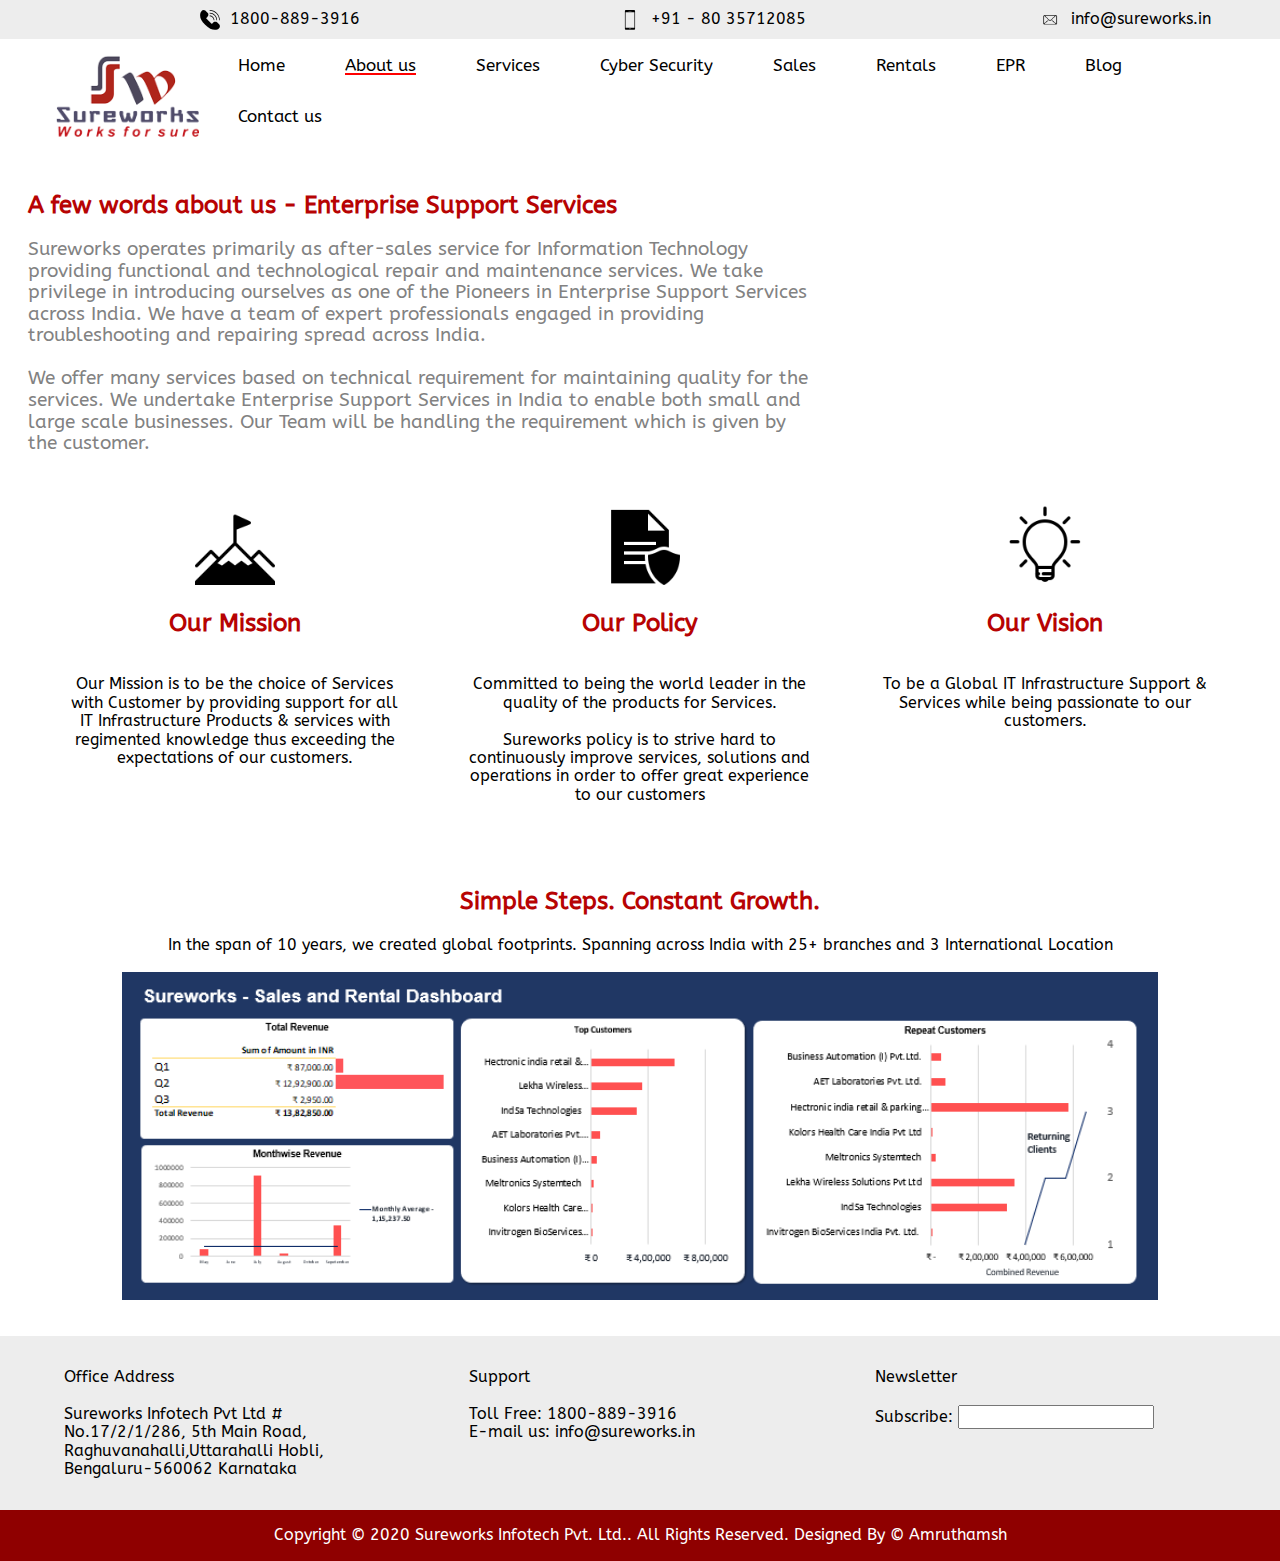
==== about.html @ a988114f "about and contact-us" ====
<!DOCTYPE html>
<html lang="en">
<head>
    <meta charset="UTF-8">
    <meta name="viewport" content="width=device-width, initial-scale=1.0">
    <link rel="stylesheet" href="normalize.css">
    <link rel="stylesheet" href="styles.css">
    <link rel="stylesheet" href="https://cdnjs.cloudflare.com/ajax/libs/font-awesome/4.7.0/css/font-awesome.min.css">
    <link rel="preconnect" href="https://fonts.googleapis.com">
    <link href="https://fonts.googleapis.com/css2?family=ABeeZee&display=swap" rel="stylesheet">
    <title>Sureworks Infotech</title>
</head>
<body>
    <header>
        <div class="contact-info">
	    <img src="icons/phone.svg">
            <a href="">1800-889-3916</a>
            <img src="icons/mobile.svg">
            <a href="">+91 - 80 35712085</a>
            <img src="icons/mail.png">
            <a href="">info@sureworks.in</a>
        </div>
    </header>
        
<div class="navbar-top" id="myTopnav">
<img src="images/logo.svg" alt="logo" class="elem logo">
<a href="index.html" class="elem">Home</a>
<a href="#About" class="elem active">About us</a>
<a href="#contact" class="elem">Services</a>
<a href="#about" class="elem">Cyber Security</a>
<a href="#about" class="elem">Sales</a>
<a href="#about" class="elem">Rentals</a>
<a href="#about" class="elem">EPR</a>
<a href="#about" class="elem">Blog</a>
<a href="contact-us.html" class="elem">Contact us</a>
<a href="javascript:void(0);" class="icon" onclick="myFunction()">
                <i class="fa fa-bars"></i></a>

    </div> 
<br>
<br>
<div class="content">
<h2>A few words about us - Enterprise Support Services</h2>
<h3>Sureworks operates primarily as after-sales service for Information Technology providing functional and technological repair and maintenance services. We take privilege in introducing ourselves as one of the Pioneers in Enterprise Support Services across India. We have a team of expert professionals engaged in providing troubleshooting and repairing spread across India.
<br><br>
We offer many services based on technical requirement for maintaining quality for the services. We undertake Enterprise Support Services in India to enable both small and large scale businesses. Our Team will be handling the requirement which is given by the customer.</h3>
</div>

<div class="grid-container">
    <div class="columns">
        <img src="icons/our-mission.png">
        <h2>Our Mission</h2>
        <br>
        Our Mission is to be the choice of  Services with Customer by providing  support for all IT Infrastructure Products & services with regimented knowledge thus exceeding the expectations of our customers.
    </div>
    <div class="columns">
	<img src="icons/policy.png">
        <h2>Our Policy</h2>
        <br>
        Committed to being the world leader in the quality of the products for  Services.<br><br>Sureworks policy is to strive hard to continuously improve services, solutions and operations in order to offer great experience  to our customers
    </div>
    <div class="columns">
	<img src="icons/vision-lightbulb.png">
        <h2>Our Vision</h2>
        <br>
        To be a Global IT Infrastructure Support & Services while being passionate to our customers.
    </div>
</div>

<div class="grid-container">
<div class="columns">
<h2>Simple Steps. Constant Growth.</h2>
In the span of 10 years, we created global footprints. Spanning across India with 25+ branches and 3 International Location 
<br><br>
<img src="images/dashboard.png" style="width:90%; height:auto;">
</div>
</div>

<div class="grid-container footer-grid">

    <div class="columns">
        Office Address
        <br><br>
        Sureworks Infotech Pvt Ltd
        # No.17/2/1/286, 5th Main Road,
        Raghuvanahalli,Uttarahalli Hobli,
        Bengaluru-560062
        Karnataka
    </div>

    <div class="columns">
        Support
        <br><br>
        Toll Free: 1800-889-3916
        <br>
        E-mail us: info@sureworks.in
    </div>

    <div class="columns">
        Newsletter
        <br><br>
        <form>
        <label for="user-email">Subscribe:</label>
        <input type="text" id="user-email" name="user-email">
        </form>
    </div>
    
</div>

<footer>Copyright © 2020 Sureworks Infotech Pvt. Ltd.. All Rights Reserved. Designed By © Amruthamsh</footer>

<script src="script.js"></script>
</body>
</html>
---- styles.css ----
body{
    margin: 0 auto;
    /*font-family: 'Catamaran', sans-serif;
    font-family: 'Poiret One', sans-serif;  */
    font-family: 'ABeeZee', sans-serif;
    text-decoration: none;
}

.contact-info{
    background-color:#EDEDED;
    display: grid;
    grid-template-columns: repeat(6,1fr);
    padding:0.6em;
    text-align:left;
}

.contact-info img{
    width: 20px;
    margin-left: auto;
}


.contact-info a{
    text-decoration: none;
    color: black;
    padding-left: 5%;
}

.navbar-top {
    height: 6em;
}

.navbar-top img{
    padding-left: 3em;
}

.navbar-top .elem{
padding-top: 1em;
  float: left;
  display: block;
  
}

.navbar-top a{
    text-decoration: none;
    color: black;
  text-align: center;
  padding: 14px 30px;
  text-decoration: none;
  font-size: 17px;
  text-align: center; 
}

@media only screen and (min-width: 1315px) {
.navbar-top a{
    margin-top:1.8em;
}
}

.navbar-top a:hover {
  background-color: #ddd;
  text-decoration: underline;
text-underline-offset: 2px;
}

.navbar-top a.active {
  text-decoration: underline red 2px;
text-underline-offset: 2px;
}

.navbar-top .icon {
  display: none;
}


.main-content{
    display: flex;
    flex-direction: row;
    justify-content: center;
    align-items: center;

    margin: .5em .5em;
    padding: 0 20px;
}

h2{
    color: #B70303;

}

h3{
    color: rgb(130, 130, 130);
    font-weight: normal;
}

.main-content img{
    width: 40%;
    height: auto;
}


@media only screen and (max-width: 800px) {
  .main-content{
      flex-direction: column;
      justify-content: center;
      align-items: center;
  }
  .main-content img{
    width: 70%;
    height: auto;
  }
}

.content{
  margin: .5em .5em;
      padding: 0 20px;
}


@media only screen and (min-width: 1000px) {
  .content{
      margin-right: 35%;
  }
}

.grid-container{
   display: grid;
grid-auto-flow: column;
   grid-auto-columns: 1fr;
gap:4em;
    padding: 2em 4em;
justify-items:stretch;
text-align: center;
}

.grid-container img{
   height:80px;
}

.footer-grid{ 
   background-color: #EDEDED;
text-align:left;
}

footer{
color: rgb(255, 255, 255);
    text-align:center;
padding: 1em;
background-color:#8f0000;;
}


/* When the screen is less than 600 pixels wide, hide all links, except for the first one ("Home"). Show the link that contains should open and close the topnav (.icon) */
@media screen and (max-width: 780px) {
  .navbar-top a:not(:first-child) {display: none;}
  .navbar-top a.icon {
    float: right;
    display: block;
  }
}

/* The "responsive" class is added to the topnav with JavaScript when the user clicks on the icon. This class makes the topnav look good on small screens (display the links vertically instead of horizontally) */
@media screen and (max-width: 780px) {
  .navbar-top.responsive {position: relative;}
  .navbar-top.responsive a.icon {
    position: absolute;
    right: 0;
    top: 0;
  }
  .navbar-top.responsive a{
    float: none;
    display: block;
    text-align: right;
background-color:#ddd;
  }

  .navbar-top.responsive a.elem{
    margin-right: 4.4em;
    width:115px;
    margin-left:auto;
  }

  .navbar-top.responsive a:hover {
     background-color: white;
   }

  .grid-container{
    display: grid;
  grid-auto-flow: row;
    grid-auto-rows: 1fr;
  gap:2em;
  }
}
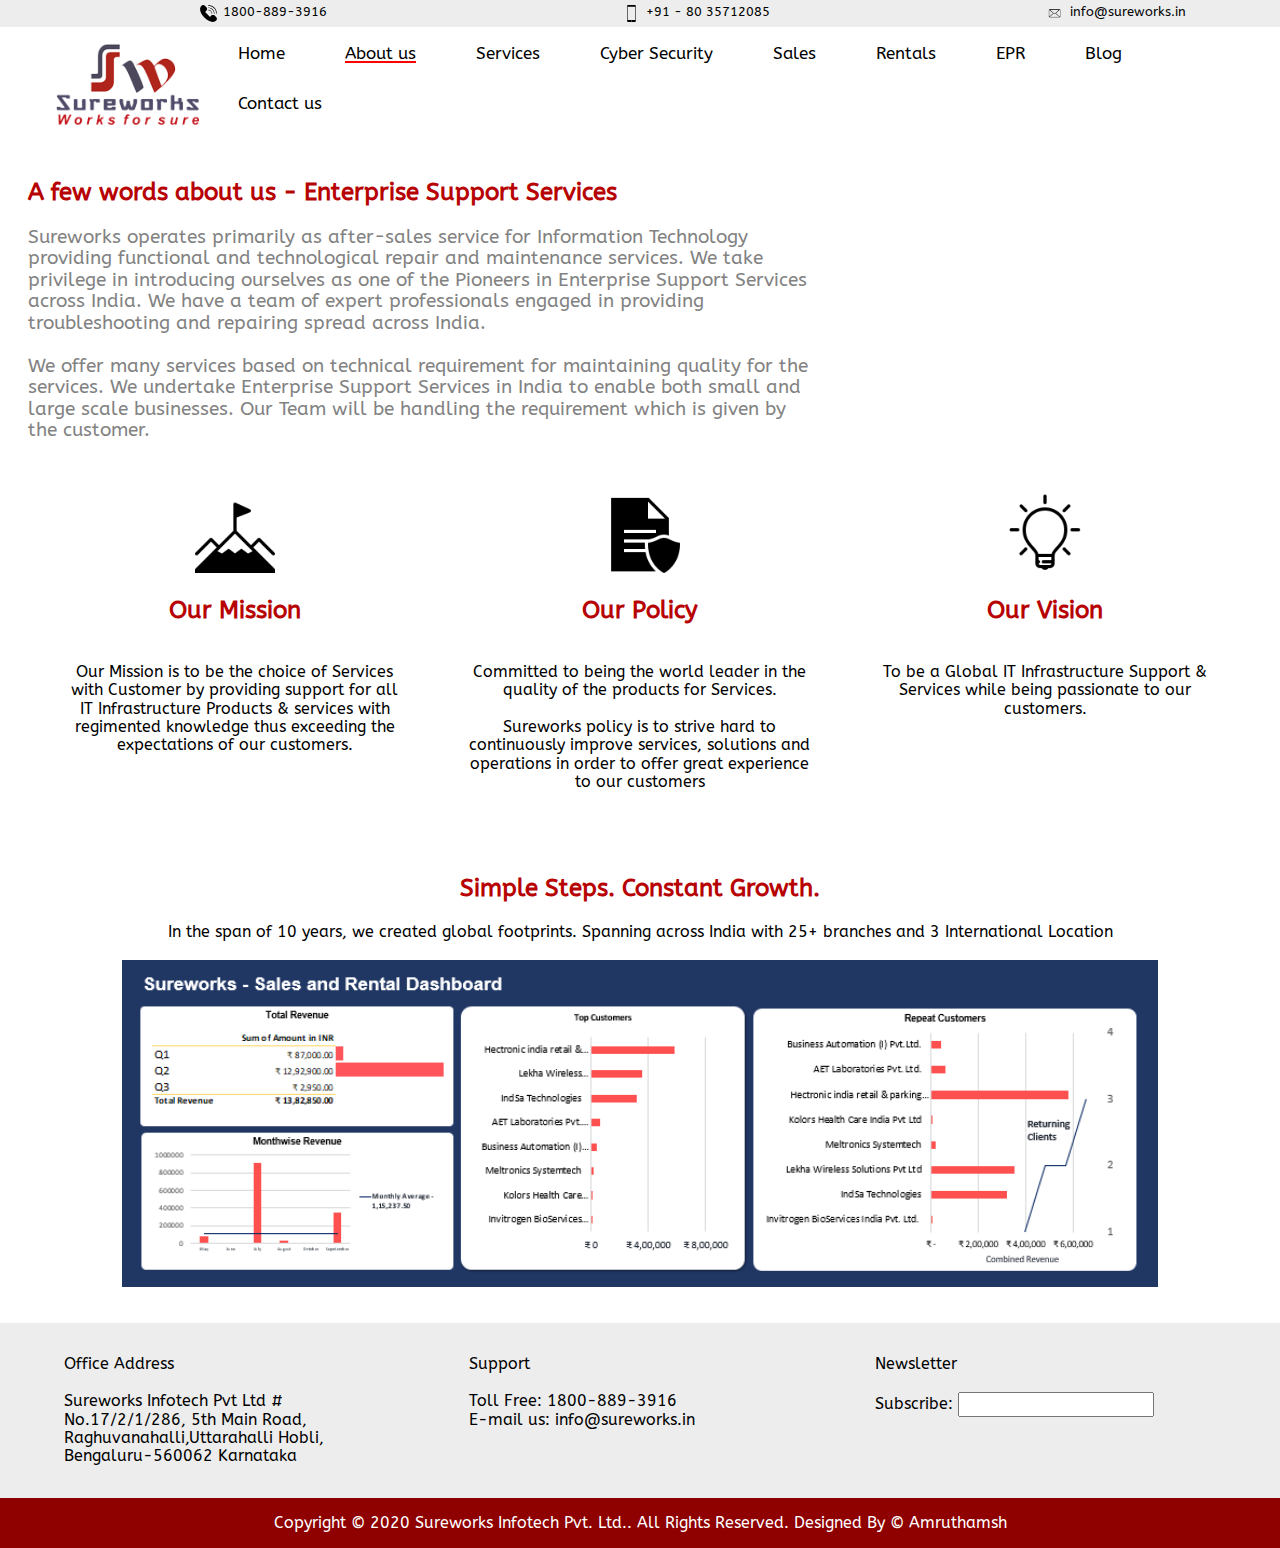
==== commit bb183f0c: "contact us form" ====
--- a/about.html
+++ b/about.html
@@ -37,6 +37,7 @@
                 <i class="fa fa-bars"></i></a>
 
     </div> 
+
 <br>
 <br>
 <div class="content">
--- a/styles.css
+++ b/styles.css
@@ -10,12 +10,12 @@
     background-color:#EDEDED;
     display: grid;
     grid-template-columns: repeat(6,1fr);
-    padding:0.6em;
+    padding:0.3em;
     text-align:left;
 }
 
 .contact-info img{
-    width: 20px;
+    width: 17px;
     margin-left: auto;
 }
 
@@ -23,7 +23,9 @@
 .contact-info a{
     text-decoration: none;
     color: black;
-    padding-left: 5%;
+    padding-left: 3%;
+font-size: small;
+text-wrap: nowrap;
 }
 
 .navbar-top {
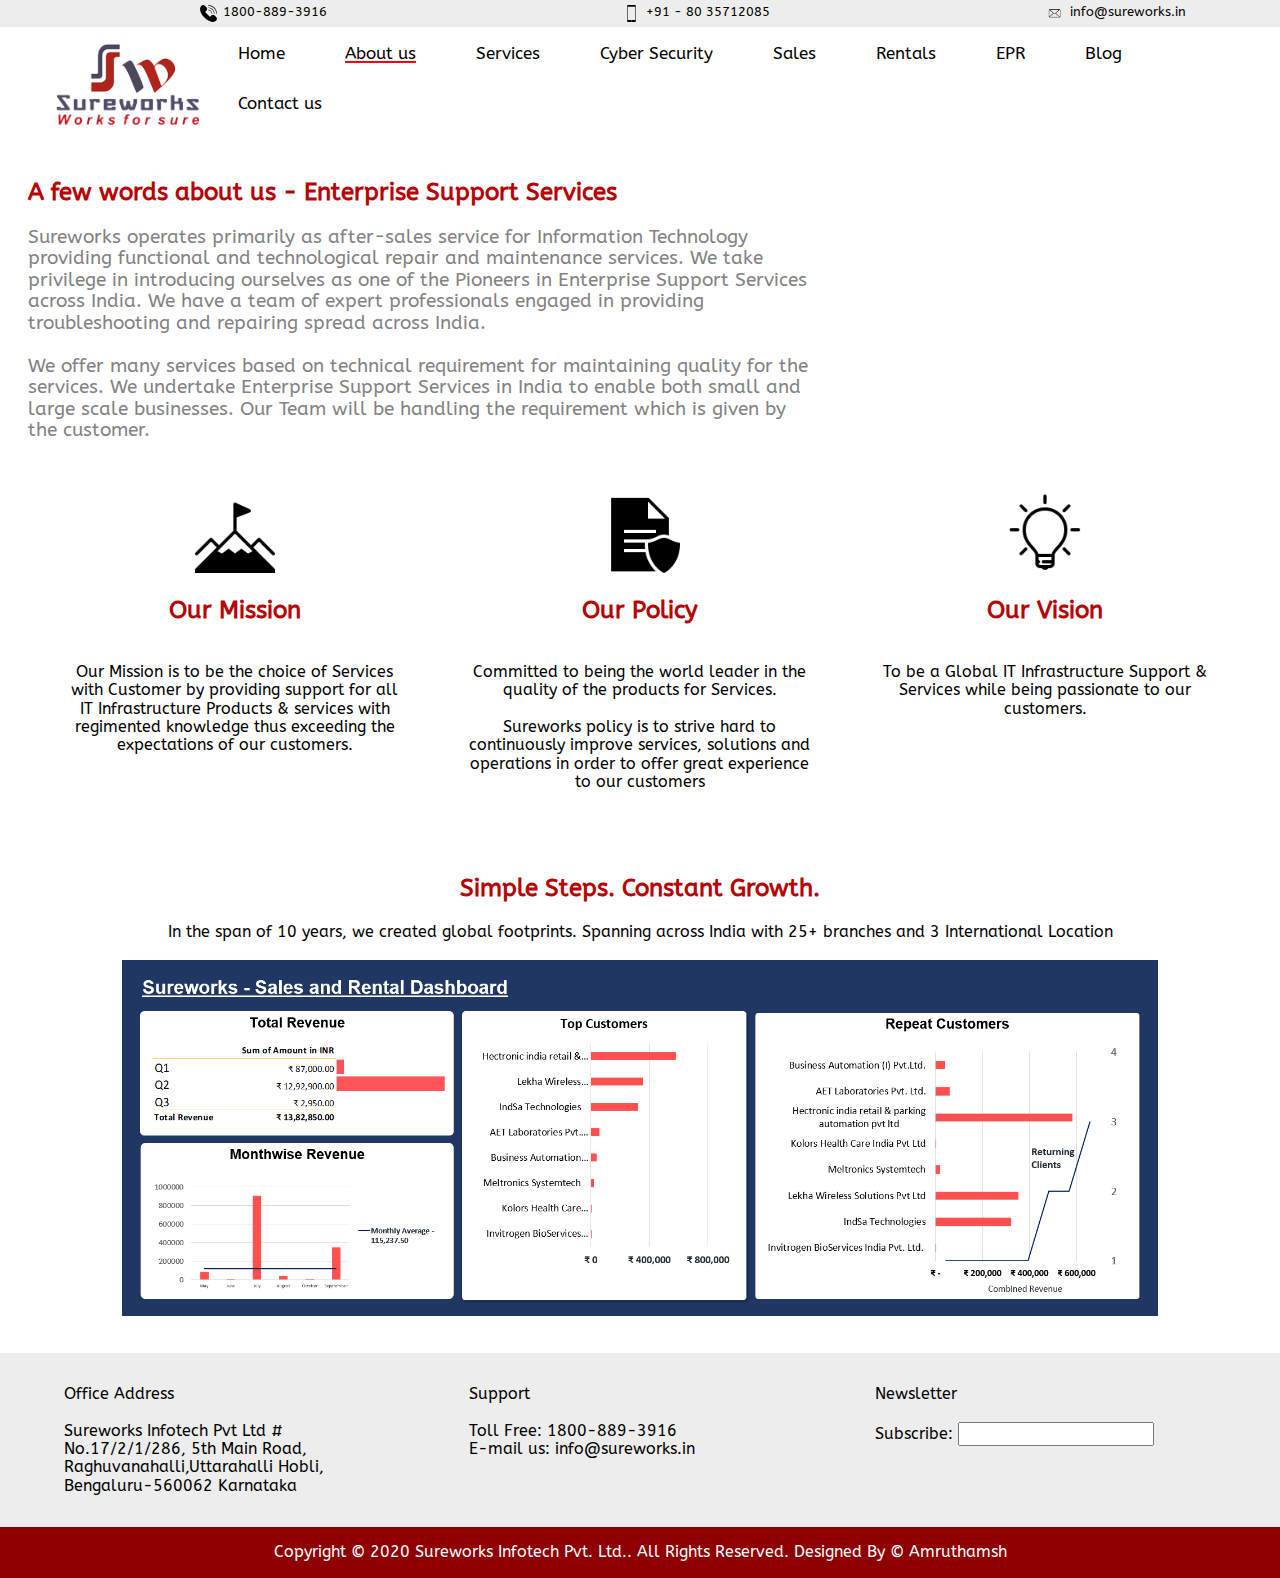
==== commit 3934bee8: "small fixes" ====
--- a/about.html
+++ b/about.html
@@ -73,7 +73,7 @@
 <h2>Simple Steps. Constant Growth.</h2>
 In the span of 10 years, we created global footprints. Spanning across India with 25+ branches and 3 International Location 
 <br><br>
-<img src="images/dashboard.png" style="width:90%; height:auto;">
+<img src="images/dashboard-high-res.png" style="width:90%; height:auto;">
 </div>
 </div>
 
--- a/styles.css
+++ b/styles.css
@@ -189,7 +189,7 @@
   .grid-container{
     display: grid;
   grid-auto-flow: row;
-    grid-auto-rows: 1fr;
+    grid-auto-rows: auto;
   gap:2em;
   }
 }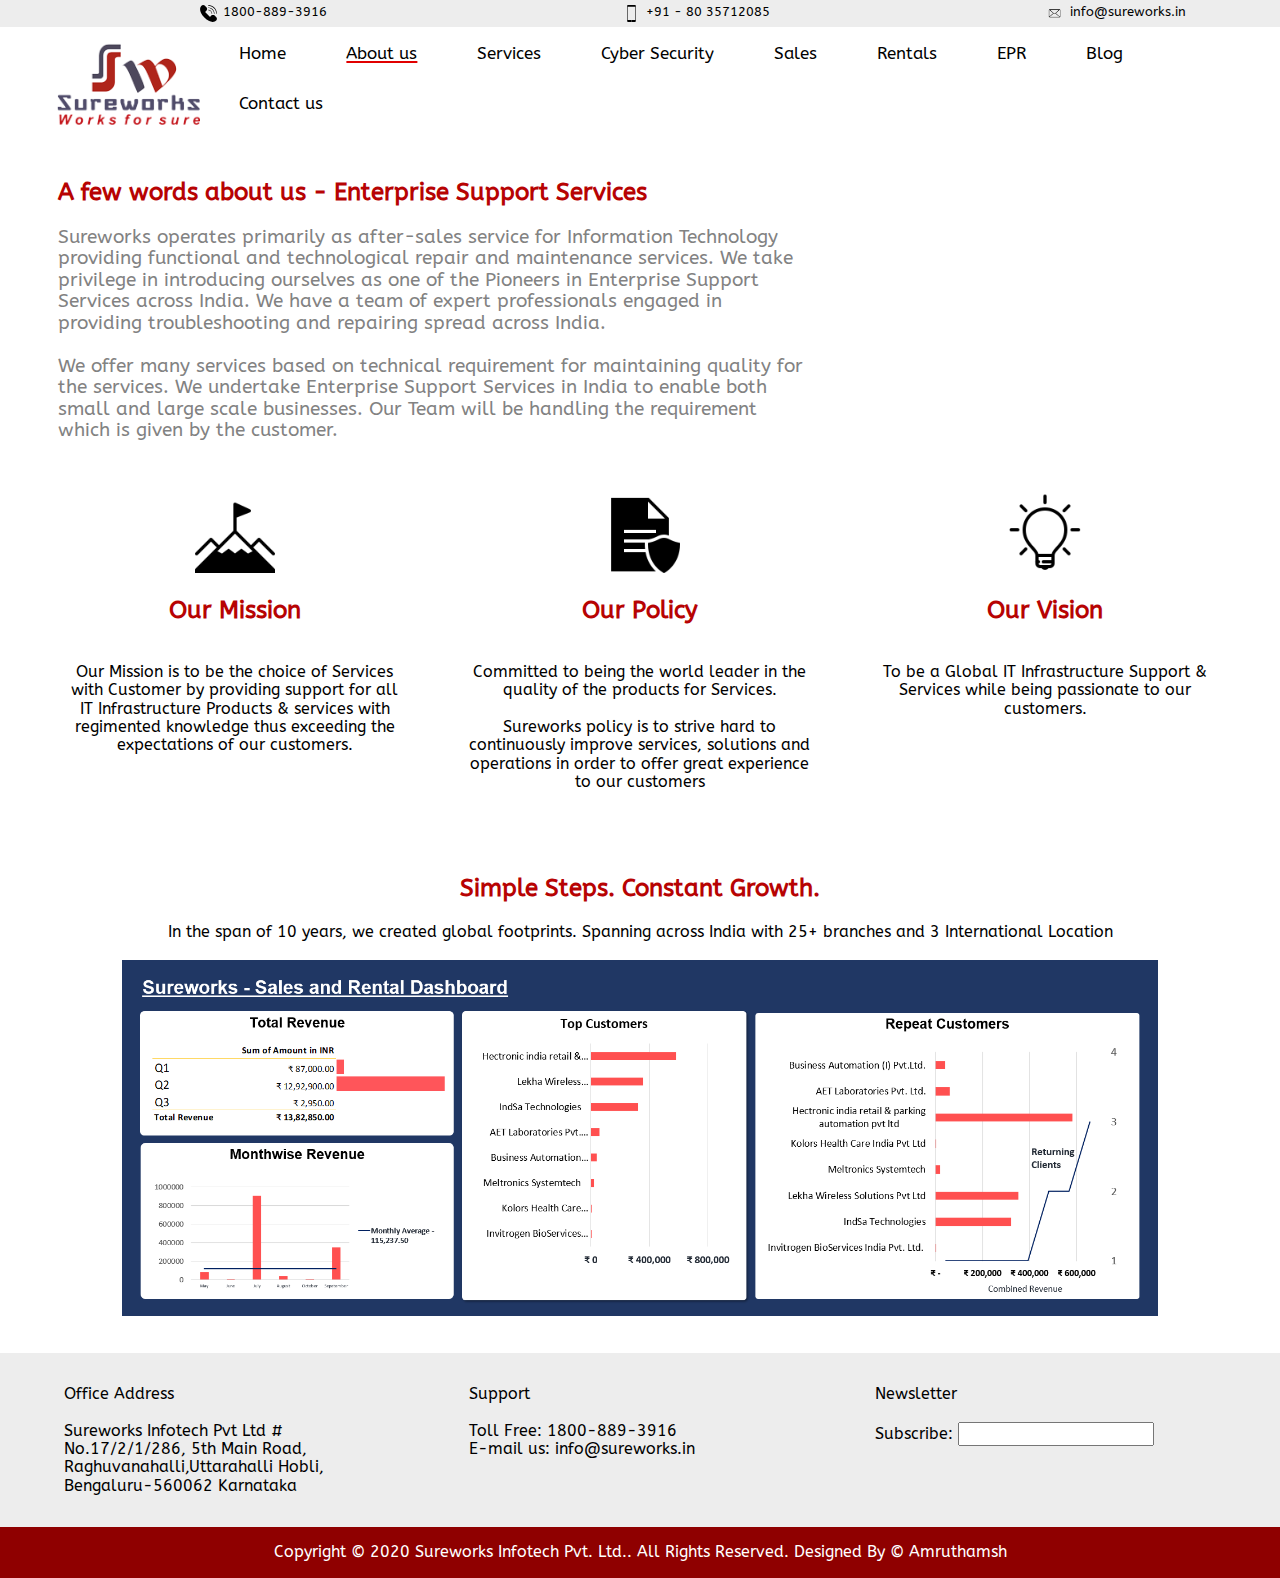
==== commit 6f0915b8: "common header and logo alignment" ====
--- a/about.html
+++ b/about.html
@@ -11,16 +11,7 @@
     <title>Sureworks Infotech</title>
 </head>
 <body>
-    <header>
-        <div class="contact-info">
-	    <img src="icons/phone.svg">
-            <a href="">1800-889-3916</a>
-            <img src="icons/mobile.svg">
-            <a href="">+91 - 80 35712085</a>
-            <img src="icons/mail.png">
-            <a href="">info@sureworks.in</a>
-        </div>
-    </header>
+    <header><script src="contact-header.js"></script></header>
         
 <div class="navbar-top" id="myTopnav">
 <img src="images/logo.svg" alt="logo" class="elem logo">
@@ -36,7 +27,7 @@
 <a href="javascript:void(0);" class="icon" onclick="myFunction()">
                 <i class="fa fa-bars"></i></a>
 
-    </div> 
+</div> 
 
 <br>
 <br>
--- a/styles.css
+++ b/styles.css
@@ -30,10 +30,11 @@
 
 .navbar-top {
     height: 6em;
+    padding-left: 3vw;
 }
 
 .navbar-top img{
-    padding-left: 3em;
+    padding-left: 11px;
 }
 
 .navbar-top .elem{
@@ -66,7 +67,7 @@
 }
 
 .navbar-top a.active {
-  text-decoration: underline red 2px;
+  text-decoration: underline #e10000 2px;
 text-underline-offset: 2px;
 }
 
@@ -81,7 +82,7 @@
     justify-content: center;
     align-items: center;
 
-    margin: .5em .5em;
+    margin: .5em 3vw;
     padding: 0 20px;
 }
 
@@ -114,7 +115,7 @@
 }
 
 .content{
-  margin: .5em .5em;
+  margin: .5em 3vw;
       padding: 0 20px;
 }
 
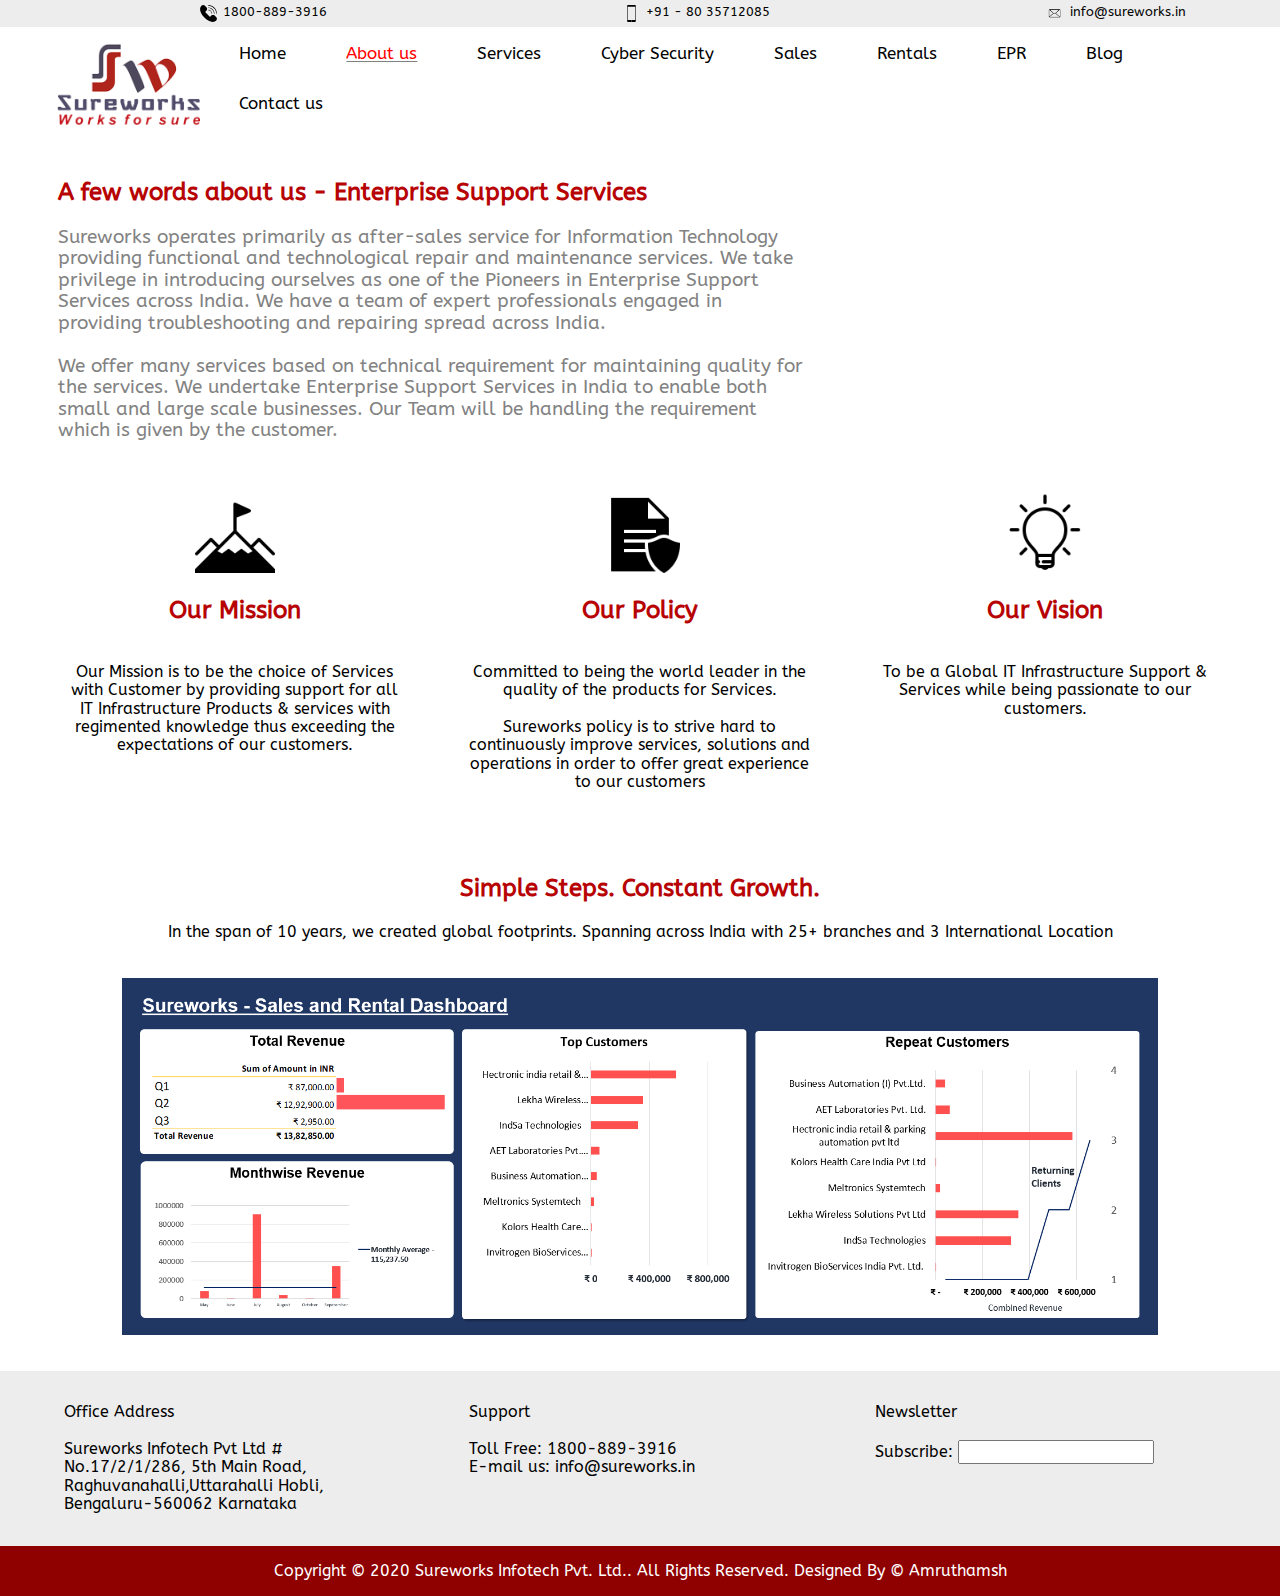
==== commit d256fe48: "formatting changes" ====
--- a/about.html
+++ b/about.html
@@ -1,106 +1,129 @@
 <!DOCTYPE html>
 <html lang="en">
-<head>
-    <meta charset="UTF-8">
-    <meta name="viewport" content="width=device-width, initial-scale=1.0">
-    <link rel="stylesheet" href="normalize.css">
-    <link rel="stylesheet" href="styles.css">
-    <link rel="stylesheet" href="https://cdnjs.cloudflare.com/ajax/libs/font-awesome/4.7.0/css/font-awesome.min.css">
-    <link rel="preconnect" href="https://fonts.googleapis.com">
-    <link href="https://fonts.googleapis.com/css2?family=ABeeZee&display=swap" rel="stylesheet">
+  <head>
+    <meta charset="UTF-8" />
+    <meta name="viewport" content="width=device-width, initial-scale=1.0" />
+    <link rel="stylesheet" href="normalize.css" />
+    <link rel="stylesheet" href="styles.css" />
+    <link
+      rel="stylesheet"
+      href="https://cdnjs.cloudflare.com/ajax/libs/font-awesome/4.7.0/css/font-awesome.min.css"
+    />
+    <link rel="preconnect" href="https://fonts.googleapis.com" />
+    <link
+      href="https://fonts.googleapis.com/css2?family=ABeeZee&display=swap"
+      rel="stylesheet"
+    />
     <title>Sureworks Infotech</title>
-</head>
-<body>
+  </head>
+  <body>
     <header><script src="contact-header.js"></script></header>
-        
-<div class="navbar-top" id="myTopnav">
-<img src="images/logo.svg" alt="logo" class="elem logo">
-<a href="index.html" class="elem">Home</a>
-<a href="#About" class="elem active">About us</a>
-<a href="#contact" class="elem">Services</a>
-<a href="#about" class="elem">Cyber Security</a>
-<a href="#about" class="elem">Sales</a>
-<a href="#about" class="elem">Rentals</a>
-<a href="#about" class="elem">EPR</a>
-<a href="#about" class="elem">Blog</a>
-<a href="contact-us.html" class="elem">Contact us</a>
-<a href="javascript:void(0);" class="icon" onclick="myFunction()">
-                <i class="fa fa-bars"></i></a>
 
-</div> 
-
-<br>
-<br>
-<div class="content">
-<h2>A few words about us - Enterprise Support Services</h2>
-<h3>Sureworks operates primarily as after-sales service for Information Technology providing functional and technological repair and maintenance services. We take privilege in introducing ourselves as one of the Pioneers in Enterprise Support Services across India. We have a team of expert professionals engaged in providing troubleshooting and repairing spread across India.
-<br><br>
-We offer many services based on technical requirement for maintaining quality for the services. We undertake Enterprise Support Services in India to enable both small and large scale businesses. Our Team will be handling the requirement which is given by the customer.</h3>
-</div>
-
-<div class="grid-container">
-    <div class="columns">
-        <img src="icons/our-mission.png">
-        <h2>Our Mission</h2>
-        <br>
-        Our Mission is to be the choice of  Services with Customer by providing  support for all IT Infrastructure Products & services with regimented knowledge thus exceeding the expectations of our customers.
-    </div>
-    <div class="columns">
-	<img src="icons/policy.png">
-        <h2>Our Policy</h2>
-        <br>
-        Committed to being the world leader in the quality of the products for  Services.<br><br>Sureworks policy is to strive hard to continuously improve services, solutions and operations in order to offer great experience  to our customers
-    </div>
-    <div class="columns">
-	<img src="icons/vision-lightbulb.png">
-        <h2>Our Vision</h2>
-        <br>
-        To be a Global IT Infrastructure Support & Services while being passionate to our customers.
-    </div>
-</div>
-
-<div class="grid-container">
-<div class="columns">
-<h2>Simple Steps. Constant Growth.</h2>
-In the span of 10 years, we created global footprints. Spanning across India with 25+ branches and 3 International Location 
-<br><br>
-<img src="images/dashboard-high-res.png" style="width:90%; height:auto;">
-</div>
-</div>
-
-<div class="grid-container footer-grid">
-
-    <div class="columns">
-        Office Address
-        <br><br>
-        Sureworks Infotech Pvt Ltd
-        # No.17/2/1/286, 5th Main Road,
-        Raghuvanahalli,Uttarahalli Hobli,
-        Bengaluru-560062
-        Karnataka
+    <div class="navbar-top" id="myTopnav">
+      <img src="images/logo.svg" alt="logo" class="elem logo" />
+      <a href="index.html" class="elem">Home</a>
+      <a href="#About" class="elem active">About us</a>
+      <a href="#contact" class="elem">Services</a>
+      <a href="#about" class="elem">Cyber Security</a>
+      <a href="#about" class="elem">Sales</a>
+      <a href="#about" class="elem">Rentals</a>
+      <a href="#about" class="elem">EPR</a>
+      <a href="#about" class="elem">Blog</a>
+      <a href="contact-us.html" class="elem">Contact us</a>
+      <a href="javascript:void(0);" class="icon" onclick="myFunction()">
+        <i class="fa fa-bars"></i
+      ></a>
     </div>
 
-    <div class="columns">
-        Support
-        <br><br>
-        Toll Free: 1800-889-3916
-        <br>
-        E-mail us: info@sureworks.in
+    <br />
+    <br />
+    <div class="content">
+      <h2>A few words about us - Enterprise Support Services</h2>
+      <h3>
+        Sureworks operates primarily as after-sales service for Information
+        Technology providing functional and technological repair and maintenance
+        services. We take privilege in introducing ourselves as one of the
+        Pioneers in Enterprise Support Services across India. We have a team of
+        expert professionals engaged in providing troubleshooting and repairing
+        spread across India. <br /><br />
+        We offer many services based on technical requirement for maintaining
+        quality for the services. We undertake Enterprise Support Services in
+        India to enable both small and large scale businesses. Our Team will be
+        handling the requirement which is given by the customer.
+      </h3>
     </div>
 
-    <div class="columns">
+    <div class="grid-container">
+      <div class="columns">
+        <img src="icons/our-mission.png" />
+        <h2>Our Mission</h2>
+        <br />
+        Our Mission is to be the choice of Services with Customer by providing
+        support for all IT Infrastructure Products & services with regimented
+        knowledge thus exceeding the expectations of our customers.
+      </div>
+      <div class="columns">
+        <img src="icons/policy.png" />
+        <h2>Our Policy</h2>
+        <br />
+        Committed to being the world leader in the quality of the products for
+        Services.<br /><br />Sureworks policy is to strive hard to continuously
+        improve services, solutions and operations in order to offer great
+        experience to our customers
+      </div>
+      <div class="columns">
+        <img src="icons/vision-lightbulb.png" />
+        <h2>Our Vision</h2>
+        <br />
+        To be a Global IT Infrastructure Support & Services while being
+        passionate to our customers.
+      </div>
+    </div>
+
+    <div class="grid-container">
+      <div class="columns">
+        <h2>Simple Steps. Constant Growth.</h2>
+        In the span of 10 years, we created global footprints. Spanning across
+        India with 25+ branches and 3 International Location
+        <br /><br /><br />
+        <img
+          src="images/dashboard-high-res.png"
+          style="width: 90%; height: auto"
+        />
+      </div>
+    </div>
+
+    <div class="grid-container footer-grid">
+      <div class="columns">
+        Office Address
+        <br /><br />
+        Sureworks Infotech Pvt Ltd # No.17/2/1/286, 5th Main Road,
+        Raghuvanahalli,Uttarahalli Hobli, Bengaluru-560062 Karnataka
+      </div>
+
+      <div class="columns">
+        Support
+        <br /><br />
+        Toll Free: 1800-889-3916
+        <br />
+        E-mail us: info@sureworks.in
+      </div>
+
+      <div class="columns">
         Newsletter
-        <br><br>
+        <br /><br />
         <form>
-        <label for="user-email">Subscribe:</label>
-        <input type="text" id="user-email" name="user-email">
+          <label for="user-email">Subscribe:</label>
+          <input type="text" id="user-email" name="user-email" />
         </form>
+      </div>
     </div>
-    
-</div>
 
-<footer>Copyright © 2020 Sureworks Infotech Pvt. Ltd.. All Rights Reserved. Designed By © Amruthamsh</footer>
+    <footer>
+      Copyright © 2020 Sureworks Infotech Pvt. Ltd.. All Rights Reserved.
+      Designed By © Amruthamsh
+    </footer>
 
-<script src="script.js"></script>
-</body>
-</html>+    <script src="script.js"></script>
+  </body>
+</html>
--- a/styles.css
+++ b/styles.css
@@ -1,196 +1,198 @@
-body{
-    margin: 0 auto;
-    /*font-family: 'Catamaran', sans-serif;
+body {
+  margin: 0 auto;
+  /*font-family: 'Catamaran', sans-serif;
     font-family: 'Poiret One', sans-serif;  */
-    font-family: 'ABeeZee', sans-serif;
-    text-decoration: none;
+  font-family: "ABeeZee", sans-serif;
+  text-decoration: none;
 }
 
-.contact-info{
-    background-color:#EDEDED;
-    display: grid;
-    grid-template-columns: repeat(6,1fr);
-    padding:0.3em;
-    text-align:left;
+.contact-info {
+  background-color: #ededed;
+  display: grid;
+  grid-template-columns: repeat(6, 1fr);
+  padding: 0.3em;
+  text-align: left;
 }
 
-.contact-info img{
-    width: 17px;
-    margin-left: auto;
+.contact-info img {
+  width: 17px;
+  margin-left: auto;
 }
 
-
-.contact-info a{
-    text-decoration: none;
-    color: black;
-    padding-left: 3%;
-font-size: small;
-text-wrap: nowrap;
+.contact-info a {
+  text-decoration: none;
+  color: black;
+  padding-left: 3%;
+  font-size: small;
+  text-wrap: nowrap;
 }
 
 .navbar-top {
-    height: 6em;
-    padding-left: 3vw;
+  height: 6em;
+  padding-left: 3vw;
 }
 
-.navbar-top img{
-    padding-left: 11px;
+.navbar-top img {
+  padding-left: 11px;
 }
 
-.navbar-top .elem{
-padding-top: 1em;
+.navbar-top .elem {
+  padding-top: 1em;
   float: left;
   display: block;
-  
 }
 
-.navbar-top a{
-    text-decoration: none;
-    color: black;
+.navbar-top a {
+  text-decoration: none;
+  color: black;
   text-align: center;
   padding: 14px 30px;
   text-decoration: none;
   font-size: 17px;
-  text-align: center; 
+  text-align: center;
 }
 
 @media only screen and (min-width: 1315px) {
-.navbar-top a{
-    margin-top:1.8em;
-}
+  .navbar-top a {
+    margin-top: 1.8em;
+  }
 }
 
 .navbar-top a:hover {
-  background-color: #ddd;
+  background-color: #f1efef;
   text-decoration: underline;
-text-underline-offset: 2px;
+  text-underline-offset: 2px;
 }
 
 .navbar-top a.active {
-  text-decoration: underline #e10000 2px;
-text-underline-offset: 2px;
+  text-decoration: underline gray 1px;
+  text-underline-offset: 2px;
+  color: red;
 }
 
 .navbar-top .icon {
   display: none;
 }
 
+.main-content {
+  display: flex;
+  flex-direction: row;
+  justify-content: center;
+  align-items: center;
 
-.main-content{
-    display: flex;
-    flex-direction: row;
+  margin: 0.5em 3vw;
+  padding: 0 20px;
+}
+
+h2 {
+  color: #b70303;
+}
+
+h3 {
+  color: rgb(130, 130, 130);
+  font-weight: normal;
+}
+
+.main-content img {
+  width: 40%;
+  height: auto;
+}
+
+@media only screen and (max-width: 800px) {
+  .main-content {
+    flex-direction: column;
     justify-content: center;
     align-items: center;
-
-    margin: .5em 3vw;
-    padding: 0 20px;
-}
-
-h2{
-    color: #B70303;
-
-}
-
-h3{
-    color: rgb(130, 130, 130);
-    font-weight: normal;
-}
-
-.main-content img{
-    width: 40%;
-    height: auto;
-}
-
-
-@media only screen and (max-width: 800px) {
-  .main-content{
-      flex-direction: column;
-      justify-content: center;
-      align-items: center;
   }
-  .main-content img{
+  .main-content img {
     width: 70%;
     height: auto;
   }
 }
 
-.content{
-  margin: .5em 3vw;
-      padding: 0 20px;
+.content {
+  margin: 0.5em 3vw;
+  padding: 0 20px;
 }
 
-
 @media only screen and (min-width: 1000px) {
-  .content{
-      margin-right: 35%;
+  .content {
+    margin-right: 35%;
   }
 }
 
-.grid-container{
-   display: grid;
-grid-auto-flow: column;
-   grid-auto-columns: 1fr;
-gap:4em;
-    padding: 2em 4em;
-justify-items:stretch;
-text-align: center;
+.grid-container {
+  display: grid;
+  grid-auto-flow: column;
+  grid-auto-columns: 1fr;
+  gap: 4em;
+  padding: 2em 4em;
+  justify-items: stretch;
+  text-align: center;
 }
 
-.grid-container img{
-   height:80px;
+.grid-container img {
+  height: 80px;
+  transition: 0.2s ease;
+  cursor: pointer;
 }
 
-.footer-grid{ 
-   background-color: #EDEDED;
-text-align:left;
+.grid-container img:hover {
+  transform: scale(1.1);
+  transition: 0.2s linear;
 }
 
-footer{
-color: rgb(255, 255, 255);
-    text-align:center;
-padding: 1em;
-background-color:#8f0000;;
+.footer-grid {
+  background-color: #ededed;
+  text-align: left;
 }
 
+footer {
+  color: rgb(255, 255, 255);
+  text-align: center;
+  padding: 1em;
+  background-color: #8f0000;
+}
 
-/* When the screen is less than 600 pixels wide, hide all links, except for the first one ("Home"). Show the link that contains should open and close the topnav (.icon) */
 @media screen and (max-width: 780px) {
-  .navbar-top a:not(:first-child) {display: none;}
+  .navbar-top a:not(:first-child) {
+    display: none;
+  }
   .navbar-top a.icon {
     float: right;
     display: block;
   }
-}
 
-/* The "responsive" class is added to the topnav with JavaScript when the user clicks on the icon. This class makes the topnav look good on small screens (display the links vertically instead of horizontally) */
-@media screen and (max-width: 780px) {
-  .navbar-top.responsive {position: relative;}
+  /* The "responsive" class is added to the topnav with JavaScript when the user clicks on the icon. This class makes the topnav look good on small screens (display the links vertically instead of horizontally) */
+  .navbar-top.responsive {
+    position: relative;
+  }
   .navbar-top.responsive a.icon {
     position: absolute;
     right: 0;
     top: 0;
   }
-  .navbar-top.responsive a{
+  .navbar-top.responsive a {
     float: none;
     display: block;
     text-align: right;
-background-color:#ddd;
+    background-color: #ddd;
   }
 
-  .navbar-top.responsive a.elem{
+  .navbar-top.responsive a.elem {
     margin-right: 4.4em;
-    width:115px;
-    margin-left:auto;
+    width: 115px;
+    margin-left: auto;
   }
 
   .navbar-top.responsive a:hover {
-     background-color: white;
-   }
+    background-color: white;
+  }
 
-  .grid-container{
+  .grid-container {
     display: grid;
-  grid-auto-flow: row;
+    grid-auto-flow: row;
     grid-auto-rows: auto;
-  gap:2em;
+    gap: 2em;
   }
-}+}
